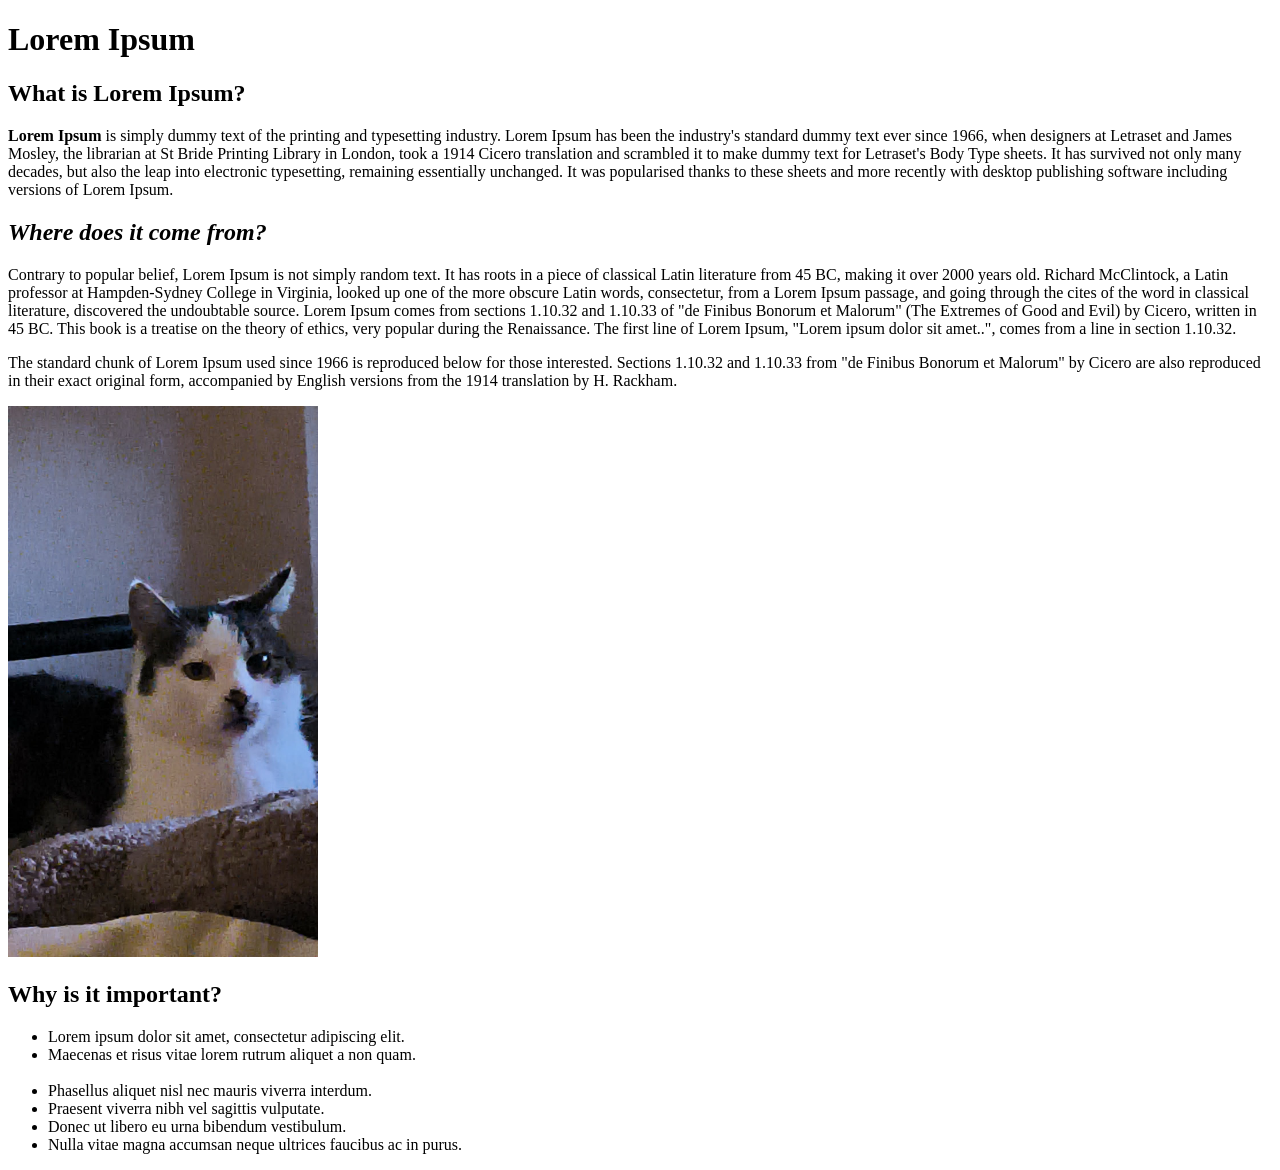
==== pages/lorem-ipsum.html @ 384c5bb1 "moved files to main branch for publishing" ====
<!DOCTYPE html>
<html lang="en">
<head>
    <meta charset="UTF-8">
    <meta name="viewport" content="width=device-width, initial-scale=1.0">
    <title>About Lorem Ipsum</title>
</head>
<body>
    <h1>Lorem Ipsum</h1>
    <h2>What is Lorem Ipsum?</h2>
    <p><strong>Lorem Ipsum</strong>     is simply dummy text of the printing and typesetting industry. Lorem Ipsum has been the industry's standard dummy text ever since 1966, when designers at Letraset and James Mosley, the librarian at St Bride Printing Library in London, took a 1914 Cicero translation and scrambled it to make dummy text for Letraset's Body Type sheets. It has survived not only many decades, but also the leap into electronic typesetting, remaining essentially unchanged. It was popularised thanks to these sheets and more recently with desktop publishing software including versions of Lorem Ipsum.</p>
    <h2><em>Where does it come from?</em></h2>
    <p>Contrary to popular belief, Lorem Ipsum is not simply random text. It has roots in a piece of classical Latin literature from 45 BC, making it over 2000 years old. Richard McClintock, a Latin professor at Hampden-Sydney College in Virginia, looked up one of the more obscure Latin words, consectetur, from a Lorem Ipsum passage, and going through the cites of the word in classical literature, discovered the undoubtable source. Lorem Ipsum comes from sections 1.10.32 and 1.10.33 of "de Finibus Bonorum et Malorum" (The Extremes of Good and Evil) by Cicero, written in 45 BC. This book is a treatise on the theory of ethics, very popular during the Renaissance. The first line of Lorem Ipsum, "Lorem ipsum dolor sit amet..", comes from a line in section 1.10.32.</p>
    <p>The standard chunk of Lorem Ipsum used since 1966 is reproduced below for those interested. Sections 1.10.32 and 1.10.33 from "de Finibus Bonorum et Malorum" by Cicero are also reproduced in their exact original form, accompanied by English versions from the 1914 translation by H. Rackham.</p>
    <img src="../images/benio.jpg" alt="" width="310">
    <br>
    <h2>Why is it important?</h2>
    <ul>  
        <li>Lorem ipsum dolor sit amet, consectetur adipiscing elit.</li>
        <li>Maecenas et risus vitae lorem rutrum aliquet a non quam.</li>
            <br>
        <li>Phasellus aliquet nisl nec mauris viverra interdum.</li>
        <li>Praesent viverra nibh vel sagittis vulputate.</li>
        <li>Donec ut libero eu urna bibendum vestibulum.</li>
        <li>Nulla vitae magna accumsan neque ultrices faucibus ac in purus.</li>
    </ul>
</body>
</html>
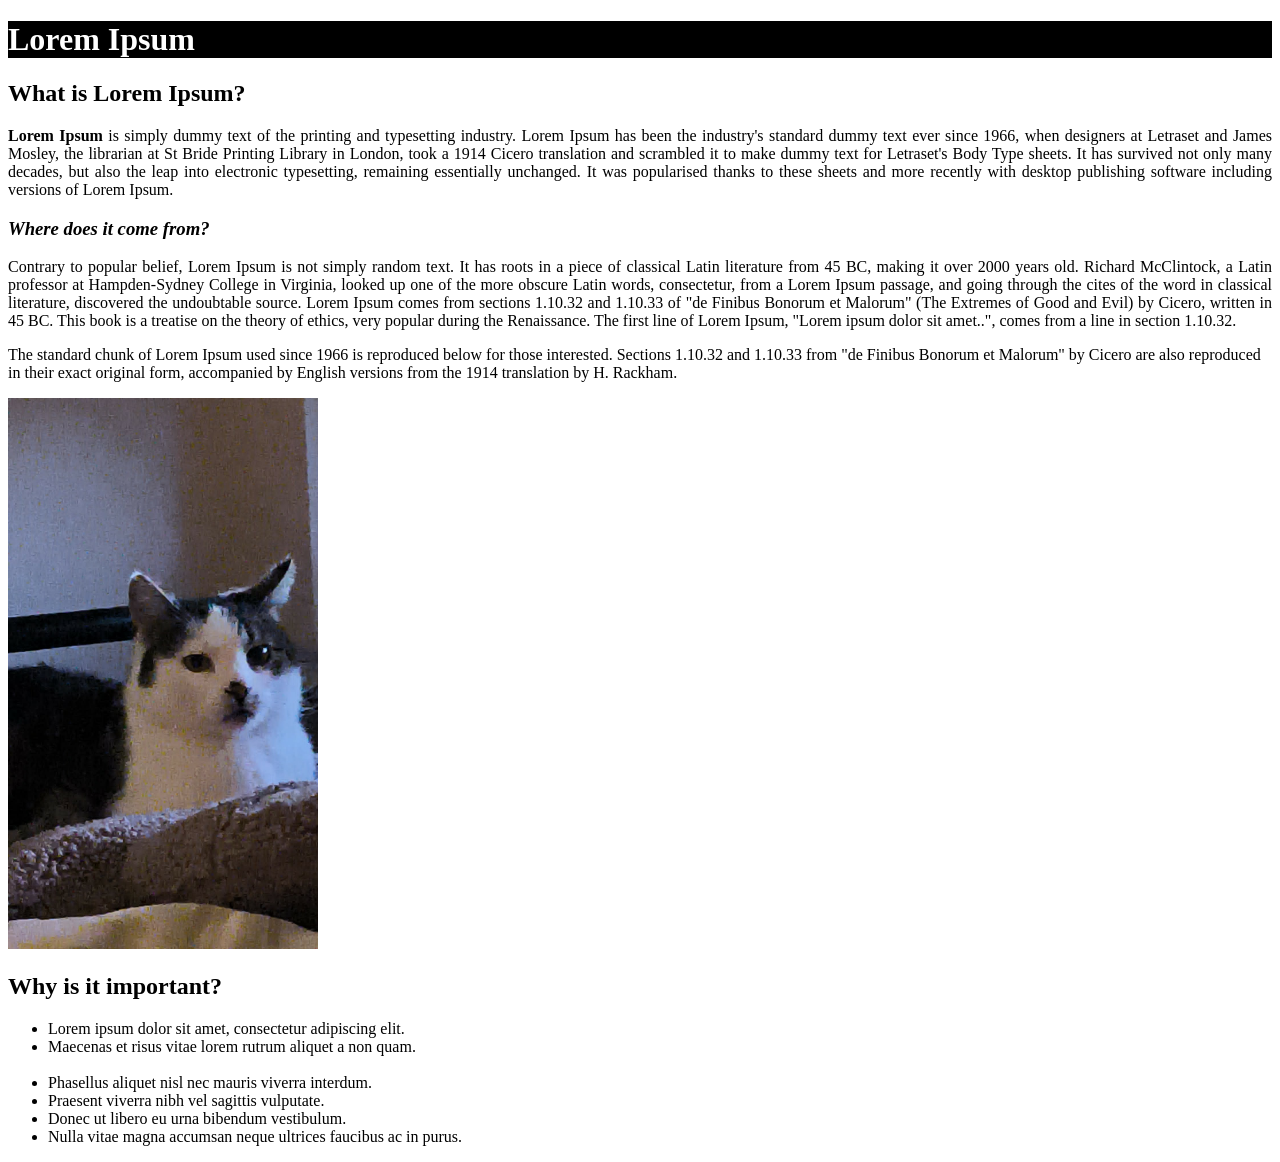
==== commit e8cff9a3: "added css to lorem ipsum page" ====
--- a/pages/lorem-ipsum.html
+++ b/pages/lorem-ipsum.html
@@ -3,14 +3,15 @@
 <head>
     <meta charset="UTF-8">
     <meta name="viewport" content="width=device-width, initial-scale=1.0">
+    <link rel="stylesheet" href="../styles.css">
     <title>About Lorem Ipsum</title>
 </head>
 <body>
     <h1>Lorem Ipsum</h1>
     <h2>What is Lorem Ipsum?</h2>
-    <p><strong>Lorem Ipsum</strong>     is simply dummy text of the printing and typesetting industry. Lorem Ipsum has been the industry's standard dummy text ever since 1966, when designers at Letraset and James Mosley, the librarian at St Bride Printing Library in London, took a 1914 Cicero translation and scrambled it to make dummy text for Letraset's Body Type sheets. It has survived not only many decades, but also the leap into electronic typesetting, remaining essentially unchanged. It was popularised thanks to these sheets and more recently with desktop publishing software including versions of Lorem Ipsum.</p>
-    <h2><em>Where does it come from?</em></h2>
-    <p>Contrary to popular belief, Lorem Ipsum is not simply random text. It has roots in a piece of classical Latin literature from 45 BC, making it over 2000 years old. Richard McClintock, a Latin professor at Hampden-Sydney College in Virginia, looked up one of the more obscure Latin words, consectetur, from a Lorem Ipsum passage, and going through the cites of the word in classical literature, discovered the undoubtable source. Lorem Ipsum comes from sections 1.10.32 and 1.10.33 of "de Finibus Bonorum et Malorum" (The Extremes of Good and Evil) by Cicero, written in 45 BC. This book is a treatise on the theory of ethics, very popular during the Renaissance. The first line of Lorem Ipsum, "Lorem ipsum dolor sit amet..", comes from a line in section 1.10.32.</p>
+    <p class="justify-h2"><strong>Lorem Ipsum</strong>     is simply dummy text of the printing and typesetting industry. Lorem Ipsum has been the industry's standard dummy text ever since 1966, when designers at Letraset and James Mosley, the librarian at St Bride Printing Library in London, took a 1914 Cicero translation and scrambled it to make dummy text for Letraset's Body Type sheets. It has survived not only many decades, but also the leap into electronic typesetting, remaining essentially unchanged. It was popularised thanks to these sheets and more recently with desktop publishing software including versions of Lorem Ipsum.</p>
+    <h3><em>Where does it come from?</em></h3>
+    <p class="justify-h2">Contrary to popular belief, Lorem Ipsum is not simply random text. It has roots in a piece of classical Latin literature from 45 BC, making it over 2000 years old. Richard McClintock, a Latin professor at Hampden-Sydney College in Virginia, looked up one of the more obscure Latin words, consectetur, from a Lorem Ipsum passage, and going through the cites of the word in classical literature, discovered the undoubtable source. Lorem Ipsum comes from sections 1.10.32 and 1.10.33 of "de Finibus Bonorum et Malorum" (The Extremes of Good and Evil) by Cicero, written in 45 BC. This book is a treatise on the theory of ethics, very popular during the Renaissance. The first line of Lorem Ipsum, "Lorem ipsum dolor sit amet..", comes from a line in section 1.10.32.</p>
     <p>The standard chunk of Lorem Ipsum used since 1966 is reproduced below for those interested. Sections 1.10.32 and 1.10.33 from "de Finibus Bonorum et Malorum" by Cicero are also reproduced in their exact original form, accompanied by English versions from the 1914 translation by H. Rackham.</p>
     <img src="../images/benio.jpg" alt="" width="310">
     <br>
--- a/styles.css
+++ b/styles.css
@@ -0,0 +1,9 @@
+h1 {
+  color: white;
+  background-color: black;
+}
+
+.justify-h2 {
+  text-align: justify;
+  color: black;
+}
